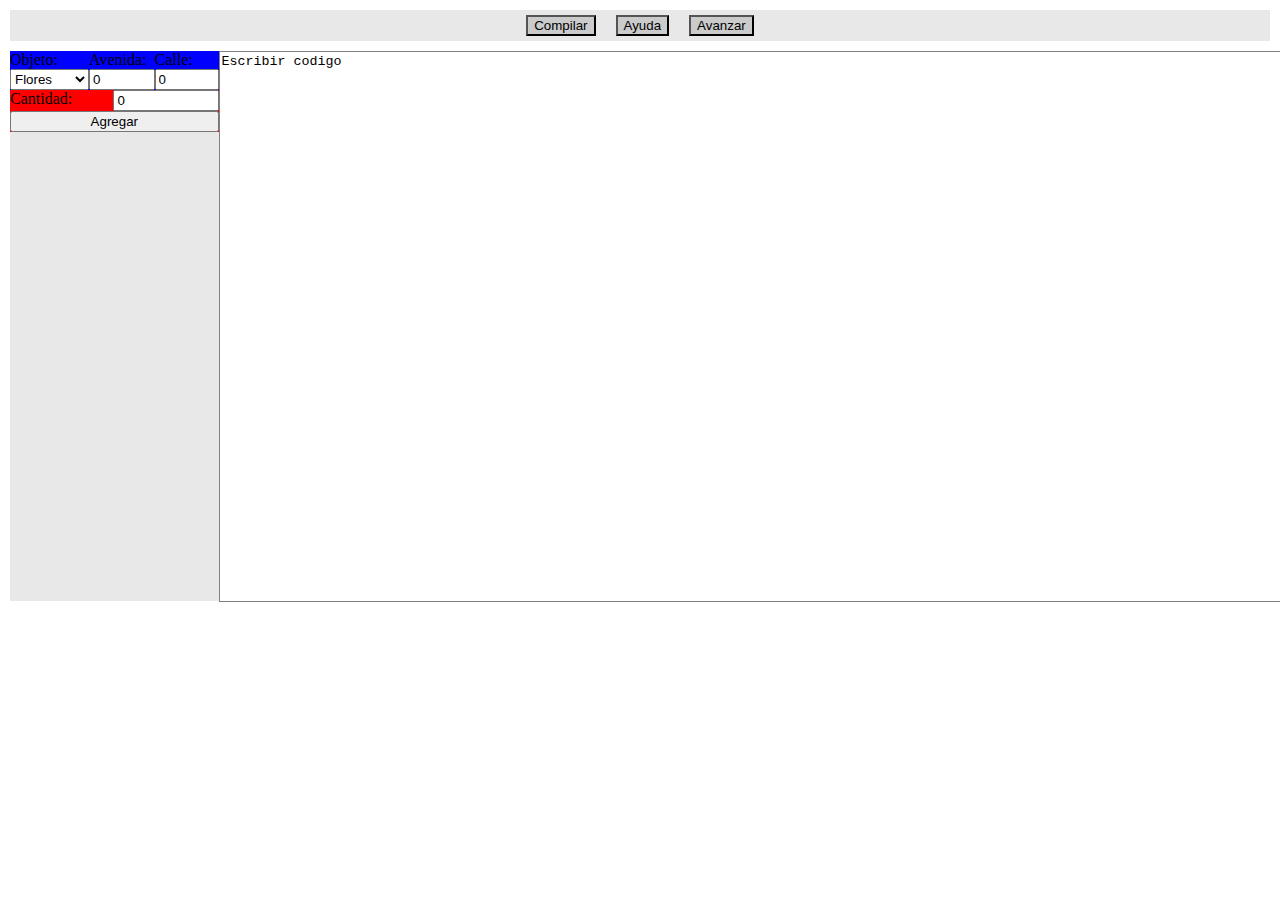
==== index.html @ 7592874e "Inicio" ====
<!DOCTYPE html>
<html>
<head>
	<meta charset="utf-8">
	<meta name="viewport" content="width=device-width, initial-scale=1">
	<title></title>
</head>

<body>
	<link rel="stylesheet" href="styles.css">

	<!-- Barra de navegacion -->
	<nav>
		<button class="BtnNav">Compilar</button>
		<button class="BtnNav">Ayuda</button>
		<button class="BtnNav">Avanzar</button>
	</nav>
	
	<!-- Zona de trabajo -->
	<main class="VentanaPrincipal">
		
		<section class="VentanaHerramientas">

			<div class="apartadoObjetos">

				<div class="ubicarObjetos">
					<label for="objetosLista">Objeto:</label>
					<label for="avenidaPos">Avenida:</label>
					<label for="callePos">Calle:</label>
					<select id="objetosLista" name="ObjetosLista">
						<option value="flores">Flores</option>
        				<option value="papeles">Papeles</option>
					</select>
					<input type="number" id="avenidaPos" name="AvenidaPos" min="0" max="50" value="0">
					<input type="number" id="callePos" name="CallePos" min="0" max="50" value="0">
				</div>

				<div class="declararObjetos">
					<label for="cantidadObjeto">Cantidad:</label>
					<input type="number" id="cantidadObjeto" name="CantidadObjeto" min="0" max="100" value="0">
					<button class="BtnAgregar">Agregar</button>
				</div>

			</div>

		</section>

		<section class="VentanaInteraccion">
			<!-- Text Area -->
			<form>
  				<textarea class="SeccionCodigo" rows="50" cols="145">Escribir codigo</textarea>
			</form>

		</section>
	</main>
	

</body>

</html>
---- styles.css ----
/* 
    Barra de navegacion
 */
nav{
    background: #e8e8e8;
    display: flex;
    flex-direction: row;
    flex-wrap: nowrap;
    justify-content: center;
    padding: 5px;
}

.BtnNav{
    background-color: #cbcbcb;
    margin-inline: 10px;
}

/*
    Cuerpo
*/

body{
    margin: 10px;
}

.VentanaPrincipal{
    margin-top: 10px;
    display: flex;
    height: 550px;
    background-color: #e8e8e8;
}

/*
    Seccion herramientas
*/

.VentanaHerramientas{
    width: 250px;
}

.apartadoObjetos{
    display: flex;
    flex-direction: column;
}

.ubicarObjetos{
    display: grid;
    grid-template-columns: auto auto auto;
    grid-template-rows: auto auto;
    background-color: blue;
}

.declararObjetos{
    display: grid;
    grid-template-columns: auto auto;
    grid-template-rows: auto auto;
    background-color: red;
}

.BtnAgregar{
    grid-column: 1 / span 2;
}

/*
    Seccion interactividad
*/

.VentanaInteraccion{
    display: flex;
    width: 100%;
    background-color: green;
}      

.SeccionCodigo{
    width: 102%;
    height: 99%;
    border-color: gray;
    outline: none;
}
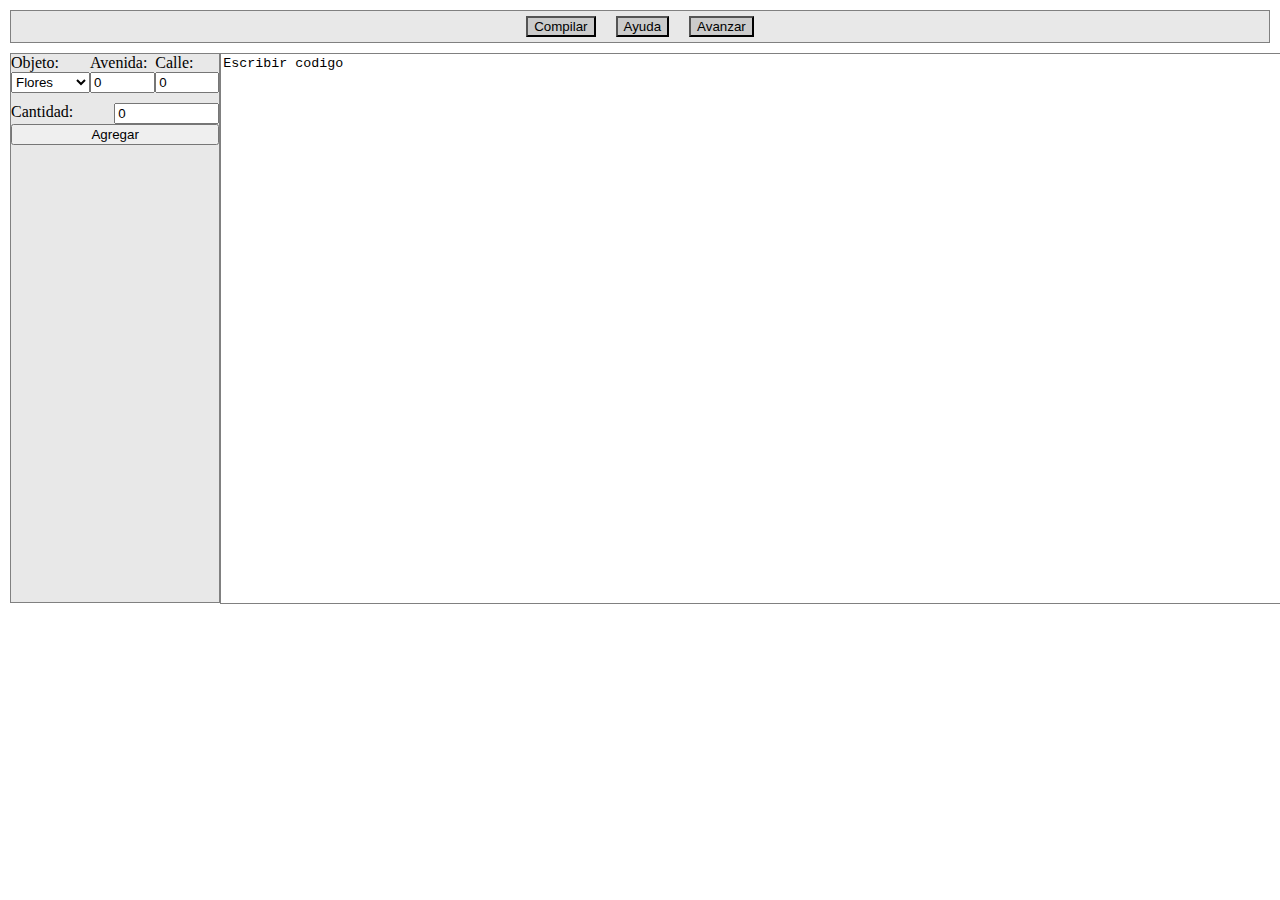
==== commit fe9c7e3c: "pruebas1" ====
--- a/index.html
+++ b/index.html
@@ -8,10 +8,9 @@
 
 <body>
 	<link rel="stylesheet" href="styles.css">
-
 	<!-- Barra de navegacion -->
 	<nav>
-		<button class="BtnNav">Compilar</button>
+		<button class="BtnNav" onclick="compilar()">Compilar</button>
 		<button class="BtnNav">Ayuda</button>
 		<button class="BtnNav">Avanzar</button>
 	</nav>
@@ -48,13 +47,14 @@
 		<section class="VentanaInteraccion">
 			<!-- Text Area -->
 			<form>
-  				<textarea class="SeccionCodigo" rows="50" cols="145">Escribir codigo</textarea>
+  				<textarea class="SeccionCodigo" id="seccionCodigo" rows="50" cols="145">Escribir codigo</textarea>
 			</form>
 
 		</section>
 	</main>
 	
-
+	<!-- Link Codigo -->
+	<script src="code.js"></script>
 </body>
 
 </html>--- a/styles.css
+++ b/styles.css
@@ -8,6 +8,7 @@
     flex-wrap: nowrap;
     justify-content: center;
     padding: 5px;
+    border : 1px solid gray;
 }
 
 .BtnNav{
@@ -36,6 +37,7 @@
 
 .VentanaHerramientas{
     width: 250px;
+    border : 1px solid gray;
 }
 
 .apartadoObjetos{
@@ -47,14 +49,13 @@
     display: grid;
     grid-template-columns: auto auto auto;
     grid-template-rows: auto auto;
-    background-color: blue;
 }
 
 .declararObjetos{
     display: grid;
     grid-template-columns: auto auto;
     grid-template-rows: auto auto;
-    background-color: red;
+    margin-top: 10px;
 }
 
 .BtnAgregar{
@@ -68,7 +69,7 @@
 .VentanaInteraccion{
     display: flex;
     width: 100%;
-    background-color: green;
+    background-color: #e8e8e8;
 }      
 
 .SeccionCodigo{
